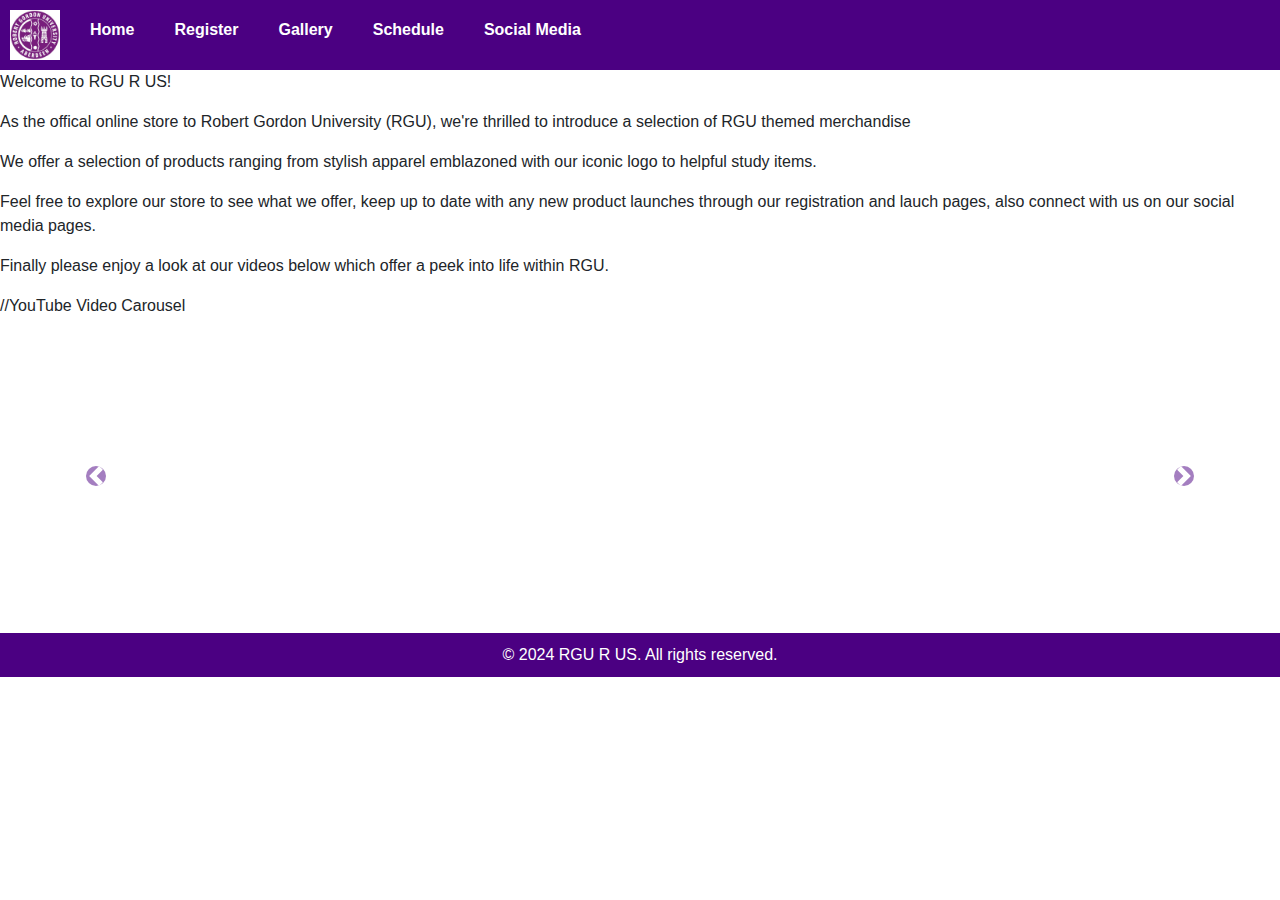
==== index.html @ b5974de4 "Add files via upload" ====
<!DOCTYPE html>
<html lang="en">
<head>
  <meta charset="UTF-8">
  <meta name="viewport" content="width=device-width, initial-scale=1.0">
  <title>RGU R US - Home</title>
  <link rel="stylesheet" href="https://maxcdn.bootstrapcdn.com/bootstrap/4.5.2/css/bootstrap.min.css">
  <link rel="stylesheet" href="styles.css">
    <script src="https://ajax.googleapis.com/ajax/libs/jquery/3.5.1/jquery.min.js"></script>
  <script src="https://cdnjs.cloudflare.com/ajax/libs/popper.js/1.16.0/umd/popper.min.js"></script>
  <script src="https://maxcdn.bootstrapcdn.com/bootstrap/4.5.2/js/bootstrap.min.js"></script>
  <script src="script.js"></script>
</head>
<body class="index">
  <header>
    <img src="images/rgu logo.jpg"  alt="logo" class="logo">
    <nav>
      <ul>
          <li><a href="index.html">Home</a></li>
          <li><a href="Registration_page.html">Register</a></li>
          <li><a href="Product_Gallery.html">Gallery</a></li>
          <li><a href="Launch_schedule.html">Schedule</a></li>
          <li><a href="social_media.html">Social Media</a></li>
      </ul>
    </nav>
  </header>

  <main>
    <p>Welcome to RGU R US!</p>
    <p>As the offical online store to Robert Gordon University (RGU), we're thrilled to introduce a selection of RGU themed merchandise</p>
    <p>We offer a selection of products ranging from stylish apparel emblazoned with our iconic logo to helpful study items. </p>
    <p>Feel free to explore our store to see what we offer, keep up to date with any new product launches through our registration and lauch pages, also connect with us on our social media pages. </p>
    <p></p>
    <p>Finally please enjoy a look at our videos below which offer a peek into life within RGU.</p>

    //YouTube Video Carousel
    <div id="videoCarousel" class="carousel slide" data-ride="carousel">
      <div class="carousel-inner">
        <div class="carousel-item active">
          <div class="embed-responsive embed-responsive-16by9">
<iframe id="video1" class= "embed-responsive-item" width="560" height="315" src="https://www.youtube.com/embed/C6dC-enmWdM?si=H8yicw-ptuBUHlJJenablejapsai=1" title="YouTube video player" frameborder="0" allowfullscreen></iframe>
          </div>
        </div>
        <div class="carousel-item">
          <div class="embed-responsive embed-responsive-16by9">
            <iframe id="video2" class= "embed-responsive-item" width="560" height="315" src="https://www.youtube.com/embed/2ywSybHP0pw?si=bsoxijP8FPT5IVw_enablejapsai=1" title="YouTube video player" frameborder="0" allowfullscreen></iframe>
          </div>
        </div>
        <div class="carousel-item">
          <div class="embed-responsive embed-responsive-16by9">
            <iframe id="video3" class= "embed-responsive-item" width="560" height="315" src="https://www.youtube.com/embed/yZS5U6Jcx9A?si=2Qth0PkPyXk2DYdkenablejsapi=1" title="YouTube video player" frameborder="0" allowfullscreen></iframe>
          </div>
        </div>
      </div>
      <a class="carousel-control-prev" href="#videoCarousel" role="button" data-slide="prev">
        <span class="carousel-control-prev-icon" aria-hidden="true"></span>
        <span class="sr-only">Previous</span>
      </a>
      <a class="carousel-control-next" href="#videoCarousel" role="button" data-slide="next">
        <span class="carousel-control-next-icon" aria-hidden="true"></span>
        <span class="sr-only">Next</span>
      </a>
    </div>
  </main>
  <footer>
    <p>&copy; 2024 RGU R US. All rights reserved.</p>
  </footer>
</body>
</html>
---- styles.css ----
body {
  font-family: Arial, sans-serif;
  margin: 0;
  padding: 0;
  background-size: cover;
  background-position: center;
  background-repeat: no-repeat;
}

.index-page {
  background-image: url('Backgrounds/Main\ campus\ entrance-angle1.jpg');
}

.products-page {
  background-image: url('Backgrounds/deeview\ student\ stor\ \(closed\).jpg');
}

.registration-page {
  background-image: url('Backgrounds/Ishbel\ Gordon\ buikding.jpg');
}

.launch-schedule-page {
  background-image: url('Backgrounds/riverside\ main-far.jpg');
}

.social-media-page {
  background-image: url('Backgrounds/sir\ ian\ wood\ -\ angle\ 2.jpg');
}

header {
  background-color: #4b0082;
  color: white;
  display: flex;
  align-items: center;
  padding: 10px;
}

header img.logo {
  width: 50px;
  height: 50px;
  margin-right: 20px;
}

nav ul {
  list-style: none;
  padding: 0;
  margin: 0;
  display: flex;
}

nav ul li {
  margin-right: 20px;
}

nav ul li a {
  text-decoration: none;
  color: white;
  font-weight: bold;
  padding: 5px 10px;
}

nav ul li a:hover {
  background-color: white;
  color: #4b0082;
  border-radius: 5px;
}

.carousel-inner {
  max-width: 560px;
  margin: 0 auto;
}

.carousel-control-prev-icon,
.carousel-control-next-icon {
  background-color: #4b0082;
  border-radius: 50%;
}

.gallery {
  display: grid;
  grid-template-columns: repeat(3, 1fr);
  gap: 10px;
  padding: 20px;
}

.gallery img {
  width: 100%;
  height: 100%;
  max-height: 200px;
  object-fit: contain;
  transition: transform 0.2s;
}

.gallery img.zoomable:hover {
  transform: scale(1.2);
}

table {
  width: 100%;
  border-collapse: collapse;
}

th, td {
  border: 1px solid #ddd;
  padding: 8px;
  text-align: left;
}

th {
  background-color: #4b0082;
  color: white;
}

ul {
  list-style: none;
  padding: 0;
}

ul li {
  margin-bottom: 10px;
}

a {
  color: #4b0082;
  text-decoration: none;
}

a:hover {
  text-decoration: underline;
}

form {
  background: white;
  padding: 20px;
  border: 1px solid white;
  border-radius: 5px;
  box-shadow: 0 0 10px rgba(0, 0, 0, 0.1);
}

form label {
  display: block;
  margin-bottom: 10px;
  font-weight: bold;
}

form input {
  width: 100%;
  padding: 10px;
  margin-bottom: 20px;
  border: 1px solid #ddd;
  border-radius: 5px;
}

form button {
  width: 100%;
  padding: 10px;
  background-color: #4b0082;
  color: white;
  border: none;
  border-radius: 5px;
  font-weight: bold;
}

form button:hover {
  background-color: #3a0066;
}

footer{
  background-color: #4b0082;
  color: white;
  text-align: center;
  padding: 10px;
  position: relative;
  bottom: 0;
  width: 100%;
  margin-top: auto;
}

footer p {
  margin: 0;
}
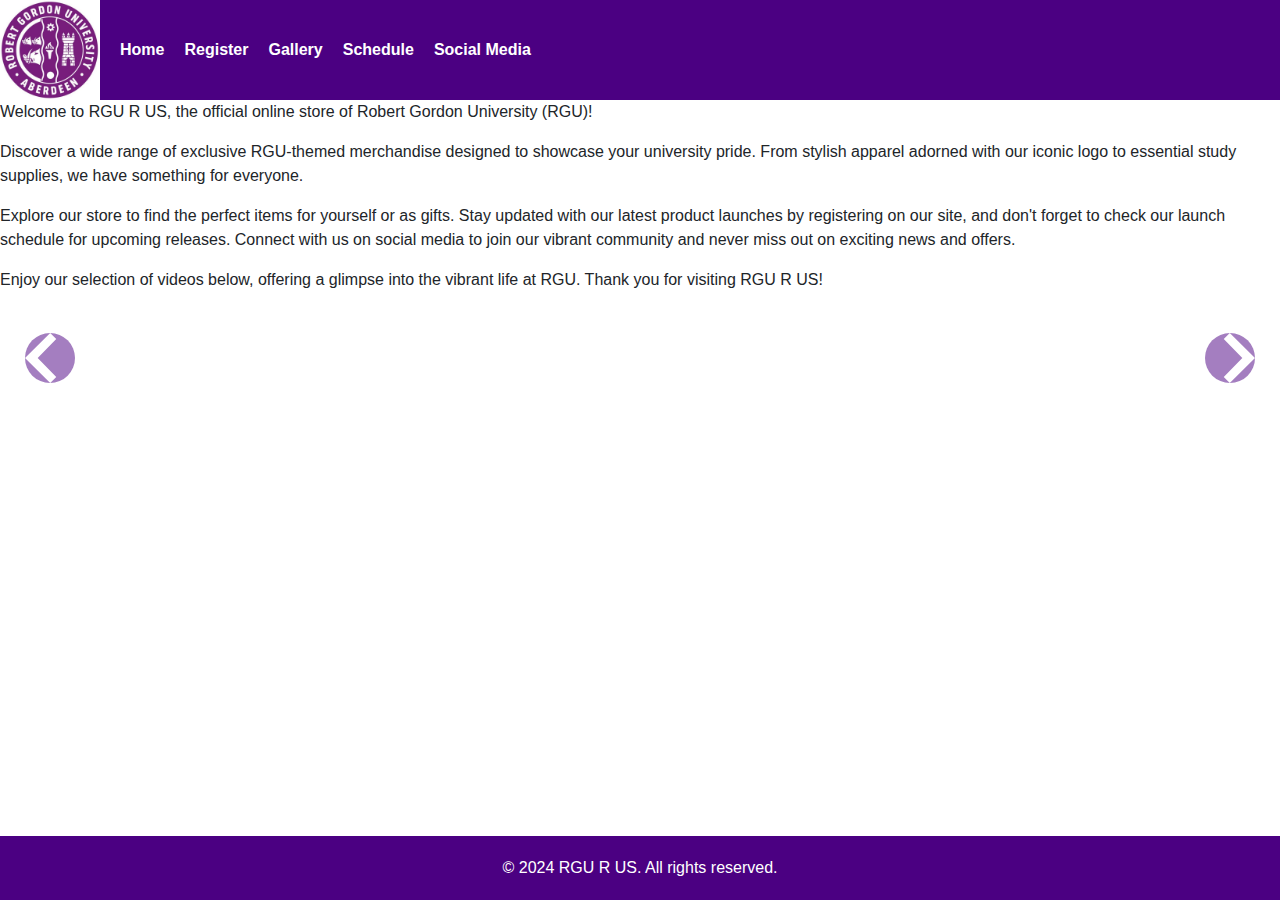
==== commit acec58a0: "Add files via upload" ====
--- a/index.html
+++ b/index.html
@@ -26,14 +26,11 @@
   </header>
 
   <main>
-    <p>Welcome to RGU R US!</p>
-    <p>As the offical online store to Robert Gordon University (RGU), we're thrilled to introduce a selection of RGU themed merchandise</p>
-    <p>We offer a selection of products ranging from stylish apparel emblazoned with our iconic logo to helpful study items. </p>
-    <p>Feel free to explore our store to see what we offer, keep up to date with any new product launches through our registration and lauch pages, also connect with us on our social media pages. </p>
-    <p></p>
-    <p>Finally please enjoy a look at our videos below which offer a peek into life within RGU.</p>
-
-    //YouTube Video Carousel
+    <p>Welcome to RGU R US, the official online store of Robert Gordon University (RGU)!</p>
+    <p>Discover a wide range of exclusive RGU-themed merchandise designed to showcase your university pride. From stylish apparel adorned with our iconic logo to essential study supplies, we have something for everyone.</p>
+    <p>Explore our store to find the perfect items for yourself or as gifts. Stay updated with our latest product launches by registering on our site, and don't forget to check our launch schedule for upcoming releases. Connect with us on social media to join our vibrant community and never miss out on exciting news and offers.</p>
+    <p>Enjoy our selection of videos below, offering a glimpse into the vibrant life at RGU. Thank you for visiting RGU R US!</p>
+    
     <div id="videoCarousel" class="carousel slide" data-ride="carousel">
       <div class="carousel-inner">
         <div class="carousel-item active">
--- a/styles.css
+++ b/styles.css
@@ -5,26 +5,30 @@
   background-size: cover;
   background-position: center;
   background-repeat: no-repeat;
-}
-
-.index-page {
-  background-image: url('Backgrounds/Main\ campus\ entrance-angle1.jpg');
-}
-
-.products-page {
-  background-image: url('Backgrounds/deeview\ student\ stor\ \(closed\).jpg');
-}
-
-.registration-page {
-  background-image: url('Backgrounds/Ishbel\ Gordon\ buikding.jpg');
-}
-
-.launch-schedule-page {
-  background-image: url('Backgrounds/riverside\ main-far.jpg');
-}
-
-.social-media-page {
-  background-image: url('Backgrounds/sir\ ian\ wood\ -\ angle\ 2.jpg');
+  display: flex;
+  flex-direction: column;
+  min-height: 100vh;
+  
+}
+
+body.index {
+  background-image: url('Backgrounds/index.jpg');
+}
+
+body.Product_Gallery {
+  background-image: url('Backgrounds/product.jpg');
+}
+
+body.Registration_page {
+  background-image: url('Backgrounds/registration.jpg');
+}
+
+body.launch {
+  background-image: url('Backgrounds/launch.jpg');
+}
+
+body.social-media {
+  background-image: url('Backgrounds/social.jpg');
 }
 
 header {
@@ -32,12 +36,12 @@
   color: white;
   display: flex;
   align-items: center;
-  padding: 10px;
+  padding:  0px;
 }
 
 header img.logo {
-  width: 50px;
-  height: 50px;
+  width: 100px;
+  height: 100px;
   margin-right: 20px;
 }
 
@@ -56,13 +60,14 @@
   text-decoration: none;
   color: white;
   font-weight: bold;
-  padding: 5px 10px;
+  padding: 0px 0px;
 }
 
 nav ul li a:hover {
   background-color: white;
   color: #4b0082;
-  border-radius: 5px;
+  border-radius: 20px;
+  padding: 15px 15px;
 }
 
 .carousel-inner {
@@ -74,8 +79,23 @@
 .carousel-control-next-icon {
   background-color: #4b0082;
   border-radius: 50%;
-}
-
+  width: 50px;
+  height: 50px;
+}
+
+.carousel-control-prev,
+.carousel-control-next {
+  width: 100px; 
+  height: 100px;
+}
+
+.carousel-control-prev-icon {
+  background-image: url('data:image/svg+xml;charset=UTF8,%3Csvg xmlns="http://www.w3.org/2000/svg" fill="%23fff" viewBox="0 0 8 8"%3E%3Cpath d="M4.03 0L0 4l4.03 4L5 7.03 2.03 4 5 .97z"/%3E%3C/svg%3E');
+}
+
+.carousel-control-next-icon {
+  background-image: url('data:image/svg+xml;charset=UTF8,%3Csvg xmlns="http://www.w3.org/2000/svg" fill="%23fff" viewBox="0 0 8 8"%3E%3Cpath d="M3.97 0L8 4l-4.03 4L3 7.03 5.97 4 3 .97z"/%3E%3C/svg%3E');
+}
 .gallery {
   display: grid;
   grid-template-columns: repeat(3, 1fr);
@@ -92,7 +112,7 @@
 }
 
 .gallery img.zoomable:hover {
-  transform: scale(1.2);
+  transform: scale(1.3);
 }
 
 table {
@@ -117,7 +137,7 @@
 }
 
 ul li {
-  margin-bottom: 10px;
+  margin-bottom: 0px;
 }
 
 a {
@@ -169,8 +189,8 @@
   background-color: #4b0082;
   color: white;
   text-align: center;
-  padding: 10px;
-  position: relative;
+  padding: 20px;
+  position: fixed;
   bottom: 0;
   width: 100%;
   margin-top: auto;
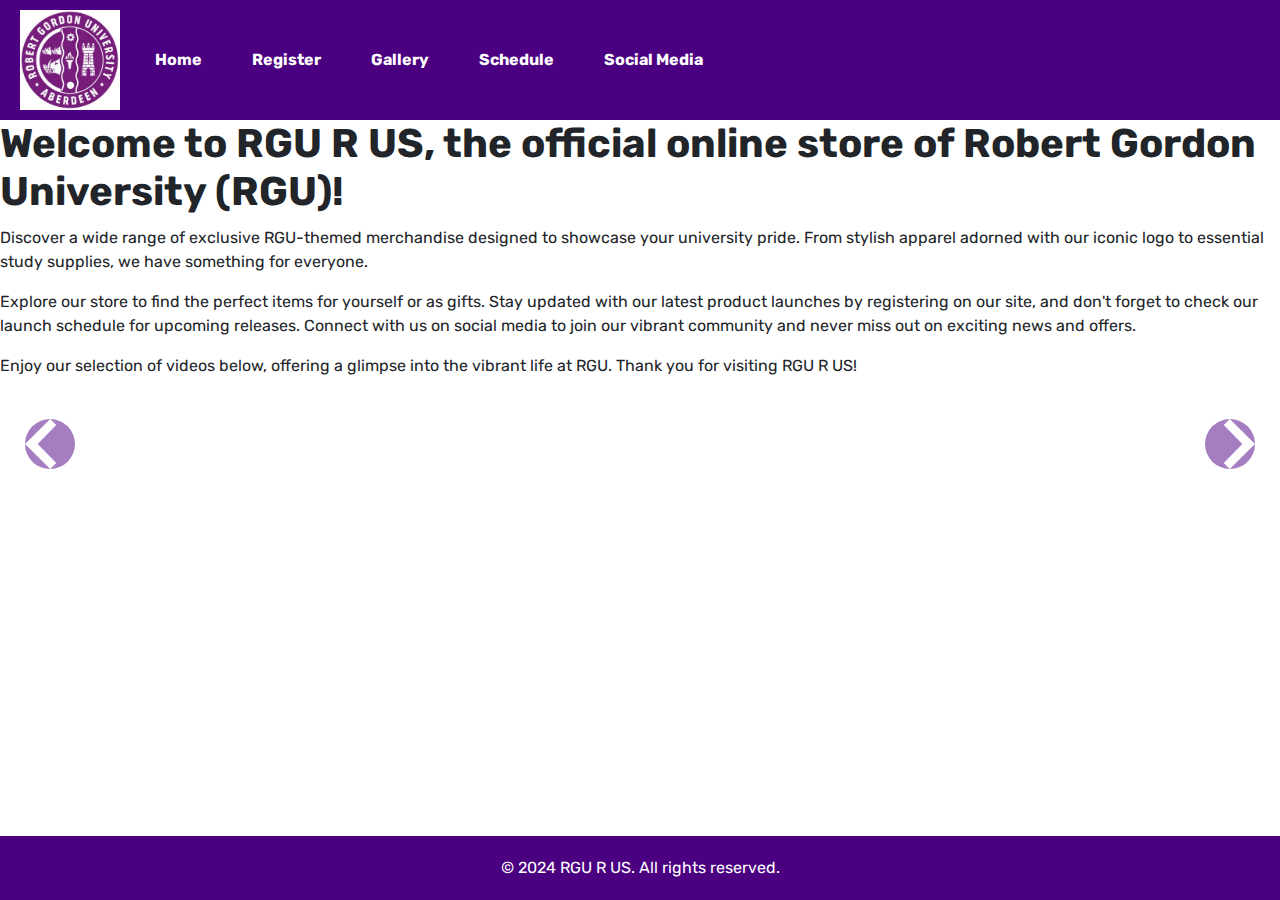
==== commit f8bb3f81: "Add files via upload" ====
--- a/index.html
+++ b/index.html
@@ -26,7 +26,7 @@
   </header>
 
   <main>
-    <p>Welcome to RGU R US, the official online store of Robert Gordon University (RGU)!</p>
+    <h1>Welcome to RGU R US, the official online store of Robert Gordon University (RGU)!</h1>
     <p>Discover a wide range of exclusive RGU-themed merchandise designed to showcase your university pride. From stylish apparel adorned with our iconic logo to essential study supplies, we have something for everyone.</p>
     <p>Explore our store to find the perfect items for yourself or as gifts. Stay updated with our latest product launches by registering on our site, and don't forget to check our launch schedule for upcoming releases. Connect with us on social media to join our vibrant community and never miss out on exciting news and offers.</p>
     <p>Enjoy our selection of videos below, offering a glimpse into the vibrant life at RGU. Thank you for visiting RGU R US!</p>
--- a/styles.css
+++ b/styles.css
@@ -1,5 +1,8 @@
+@import url('https://fonts.googleapis.com/css2?family=Rubik:wght@400;500;700&display=swap');
+
+/* Use Rubik as primary font */
 body {
-  font-family: Arial, sans-serif;
+  font-family: 'Rubik', Arial, sans-serif; 
   margin: 0;
   padding: 0;
   background-size: cover;
@@ -8,9 +11,15 @@
   display: flex;
   flex-direction: column;
   min-height: 100vh;
-  
-}
-
+}
+
+h1 {
+  font-weight: 700;
+  margin-bottom: 10px;
+  font-size: 2.5rem;
+}
+
+/* background images */
 body.index {
   background-image: url('Backgrounds/index.jpg');
 }
@@ -31,12 +40,13 @@
   background-image: url('Backgrounds/social.jpg');
 }
 
+/* Header styles */
 header {
   background-color: #4b0082;
   color: white;
   display: flex;
   align-items: center;
-  padding:  0px;
+  padding: 10px 20px; 
 }
 
 header img.logo {
@@ -45,6 +55,7 @@
   margin-right: 20px;
 }
 
+/* Navigation styles */
 nav ul {
   list-style: none;
   padding: 0;
@@ -60,16 +71,16 @@
   text-decoration: none;
   color: white;
   font-weight: bold;
-  padding: 0px 0px;
+  padding: 10px 15px; 
 }
 
 nav ul li a:hover {
   background-color: white;
   color: #4b0082;
   border-radius: 20px;
-  padding: 15px 15px;
-}
-
+}
+
+/* Carousel styles */
 .carousel-inner {
   max-width: 560px;
   margin: 0 auto;
@@ -85,7 +96,7 @@
 
 .carousel-control-prev,
 .carousel-control-next {
-  width: 100px; 
+  width: 100px;
   height: 100px;
 }
 
@@ -96,6 +107,8 @@
 .carousel-control-next-icon {
   background-image: url('data:image/svg+xml;charset=UTF8,%3Csvg xmlns="http://www.w3.org/2000/svg" fill="%23fff" viewBox="0 0 8 8"%3E%3Cpath d="M3.97 0L8 4l-4.03 4L3 7.03 5.97 4 3 .97z"/%3E%3C/svg%3E');
 }
+
+/* Gallery styles */
 .gallery {
   display: grid;
   grid-template-columns: repeat(3, 1fr);
@@ -112,9 +125,10 @@
 }
 
 .gallery img.zoomable:hover {
-  transform: scale(1.3);
-}
-
+  transform: scale(1.4);
+}
+
+/* Table styles */
 table {
   width: 100%;
   border-collapse: collapse;
@@ -131,6 +145,7 @@
   color: white;
 }
 
+/* List styles */
 ul {
   list-style: none;
   padding: 0;
@@ -140,6 +155,7 @@
   margin-bottom: 0px;
 }
 
+/* Link styles */
 a {
   color: #4b0082;
   text-decoration: none;
@@ -149,6 +165,7 @@
   text-decoration: underline;
 }
 
+/* Form styles */
 form {
   background: white;
   padding: 20px;
@@ -185,7 +202,14 @@
   background-color: #3a0066;
 }
 
-footer{
+/* Open day image styles */
+.open {
+  max-width: 20%; /* Adjusted size */
+  height: auto;
+}
+
+/* Footer styles */
+footer {
   background-color: #4b0082;
   color: white;
   text-align: center;
@@ -198,4 +222,4 @@
 
 footer p {
   margin: 0;
-}+}
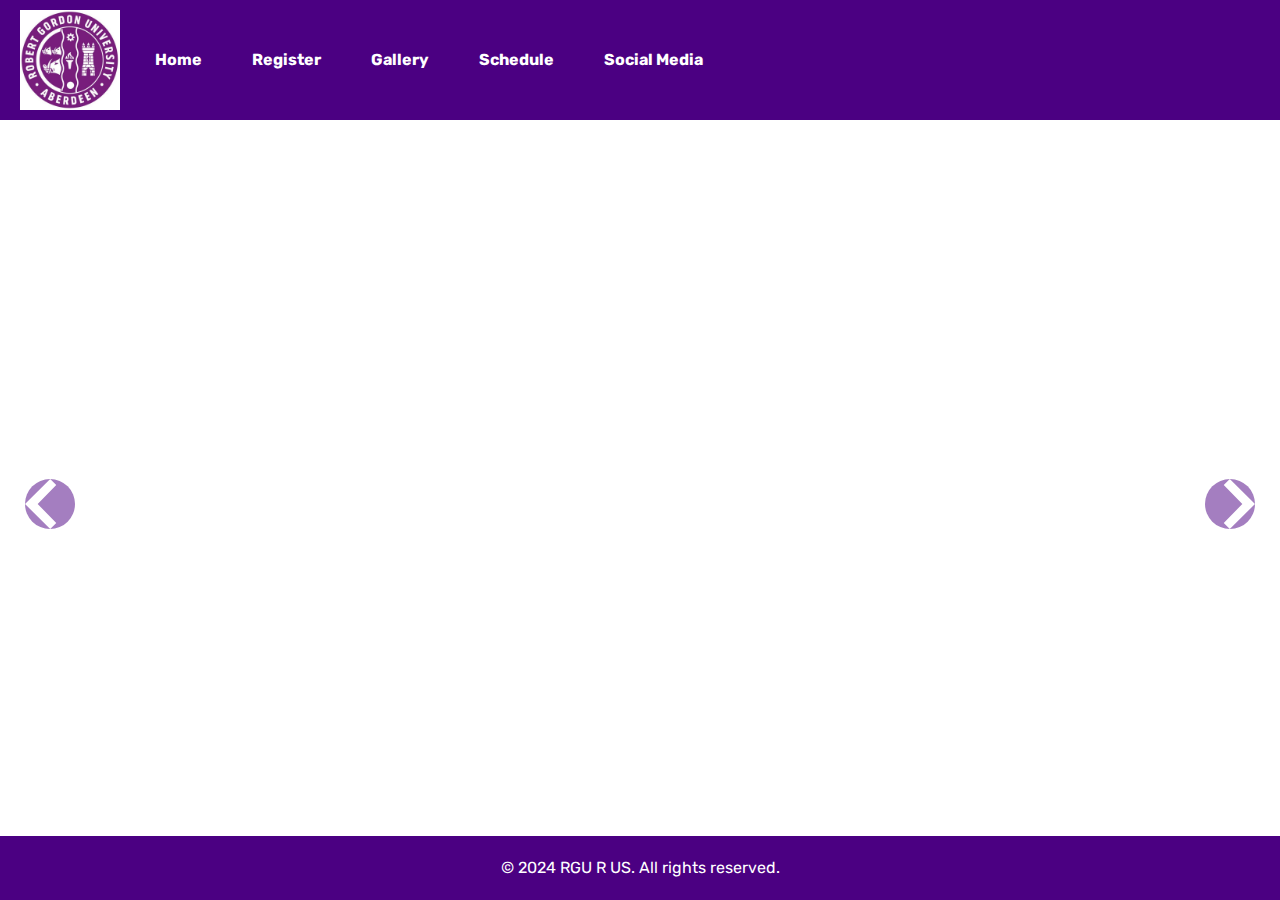
==== commit a34f91f5: "Add files via upload" ====
--- a/index.html
+++ b/index.html
@@ -26,11 +26,12 @@
   </header>
 
   <main>
+    <div class="main-section">
     <h1>Welcome to RGU R US, the official online store of Robert Gordon University (RGU)!</h1>
     <p>Discover a wide range of exclusive RGU-themed merchandise designed to showcase your university pride. From stylish apparel adorned with our iconic logo to essential study supplies, we have something for everyone.</p>
     <p>Explore our store to find the perfect items for yourself or as gifts. Stay updated with our latest product launches by registering on our site, and don't forget to check our launch schedule for upcoming releases. Connect with us on social media to join our vibrant community and never miss out on exciting news and offers.</p>
     <p>Enjoy our selection of videos below, offering a glimpse into the vibrant life at RGU. Thank you for visiting RGU R US!</p>
-    
+    </div>
     <div id="videoCarousel" class="carousel slide" data-ride="carousel">
       <div class="carousel-inner">
         <div class="carousel-item active">
--- a/styles.css
+++ b/styles.css
@@ -11,6 +11,7 @@
   display: flex;
   flex-direction: column;
   min-height: 100vh;
+  color: white;
 }
 
 h1 {
@@ -79,6 +80,12 @@
   color: #4b0082;
   border-radius: 20px;
 }
+.main-section {
+  background-color: rgba(255,255,255,0.1);
+  padding: 20px;
+  border-radius: 10px;
+  margin-bottom:20px;
+}
 
 /* Carousel styles */
 .carousel-inner {
@@ -138,6 +145,8 @@
   border: 1px solid #ddd;
   padding: 8px;
   text-align: left;
+  background-color: white;
+  color: black;
 }
 
 th {
@@ -168,6 +177,7 @@
 /* Form styles */
 form {
   background: white;
+  color:black;
   padding: 20px;
   border: 1px solid white;
   border-radius: 5px;
@@ -204,7 +214,7 @@
 
 /* Open day image styles */
 .open {
-  max-width: 20%; /* Adjusted size */
+  max-width: 100%;
   height: auto;
 }
 
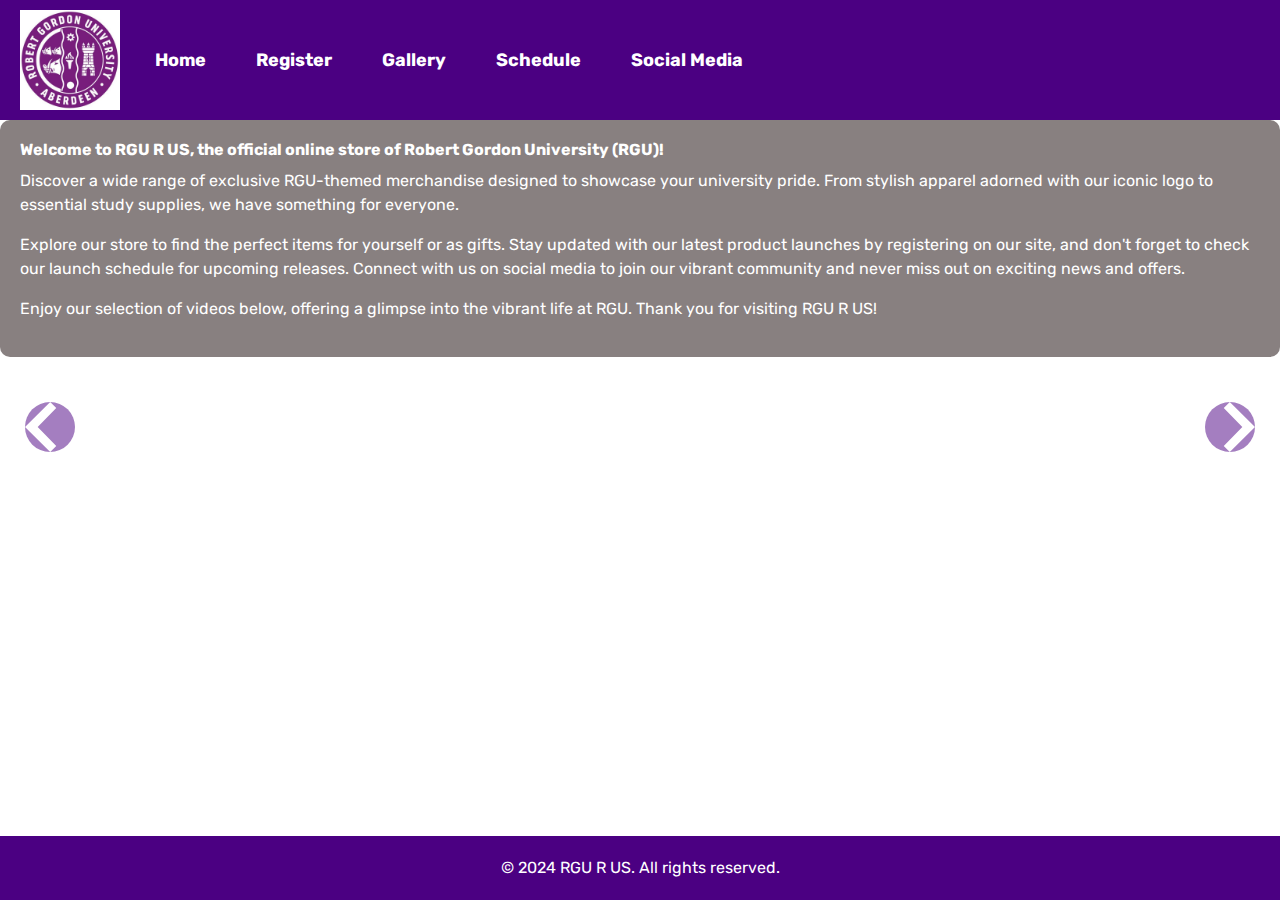
==== commit b8facca2: "Add files via upload" ====
--- a/index.html
+++ b/index.html
@@ -36,17 +36,17 @@
       <div class="carousel-inner">
         <div class="carousel-item active">
           <div class="embed-responsive embed-responsive-16by9">
-<iframe id="video1" class= "embed-responsive-item" width="560" height="315" src="https://www.youtube.com/embed/C6dC-enmWdM?si=H8yicw-ptuBUHlJJenablejapsai=1" title="YouTube video player" frameborder="0" allowfullscreen></iframe>
+<iframe id="video1" class= "embed-responsive-item" width="1120" height="630" src="https://www.youtube.com/embed/C6dC-enmWdM?si=H8yicw-ptuBUHlJJenablejapsai=1" title="YouTube video player" frameborder="0" allowfullscreen></iframe>
           </div>
         </div>
         <div class="carousel-item">
           <div class="embed-responsive embed-responsive-16by9">
-            <iframe id="video2" class= "embed-responsive-item" width="560" height="315" src="https://www.youtube.com/embed/2ywSybHP0pw?si=bsoxijP8FPT5IVw_enablejapsai=1" title="YouTube video player" frameborder="0" allowfullscreen></iframe>
+            <iframe id="video2" class= "embed-responsive-item" width="1120" height="630" src="https://www.youtube.com/embed/2ywSybHP0pw?si=bsoxijP8FPT5IVw_enablejapsai=1" title="YouTube video player" frameborder="0" allowfullscreen></iframe>
           </div>
         </div>
         <div class="carousel-item">
           <div class="embed-responsive embed-responsive-16by9">
-            <iframe id="video3" class= "embed-responsive-item" width="560" height="315" src="https://www.youtube.com/embed/yZS5U6Jcx9A?si=2Qth0PkPyXk2DYdkenablejsapi=1" title="YouTube video player" frameborder="0" allowfullscreen></iframe>
+            <iframe id="video3" class= "embed-responsive-item" width="1120" height="630" src="https://www.youtube.com/embed/yZS5U6Jcx9A?si=2Qth0PkPyXk2DYdkenablejsapi=1" title="YouTube video player" frameborder="0" allowfullscreen></iframe>
           </div>
         </div>
       </div>
--- a/styles.css
+++ b/styles.css
@@ -15,9 +15,9 @@
 }
 
 h1 {
-  font-weight: 700;
+  font-weight: bold;
   margin-bottom: 10px;
-  font-size: 2.5rem;
+  font-size:medium
 }
 
 /* background images */
@@ -72,6 +72,7 @@
   text-decoration: none;
   color: white;
   font-weight: bold;
+  font-size: large;
   padding: 10px 15px; 
 }
 
@@ -81,7 +82,7 @@
   border-radius: 20px;
 }
 .main-section {
-  background-color: rgba(255,255,255,0.1);
+  background-color: rgba(18, 1, 1, 0.5);
   padding: 20px;
   border-radius: 10px;
   margin-bottom:20px;
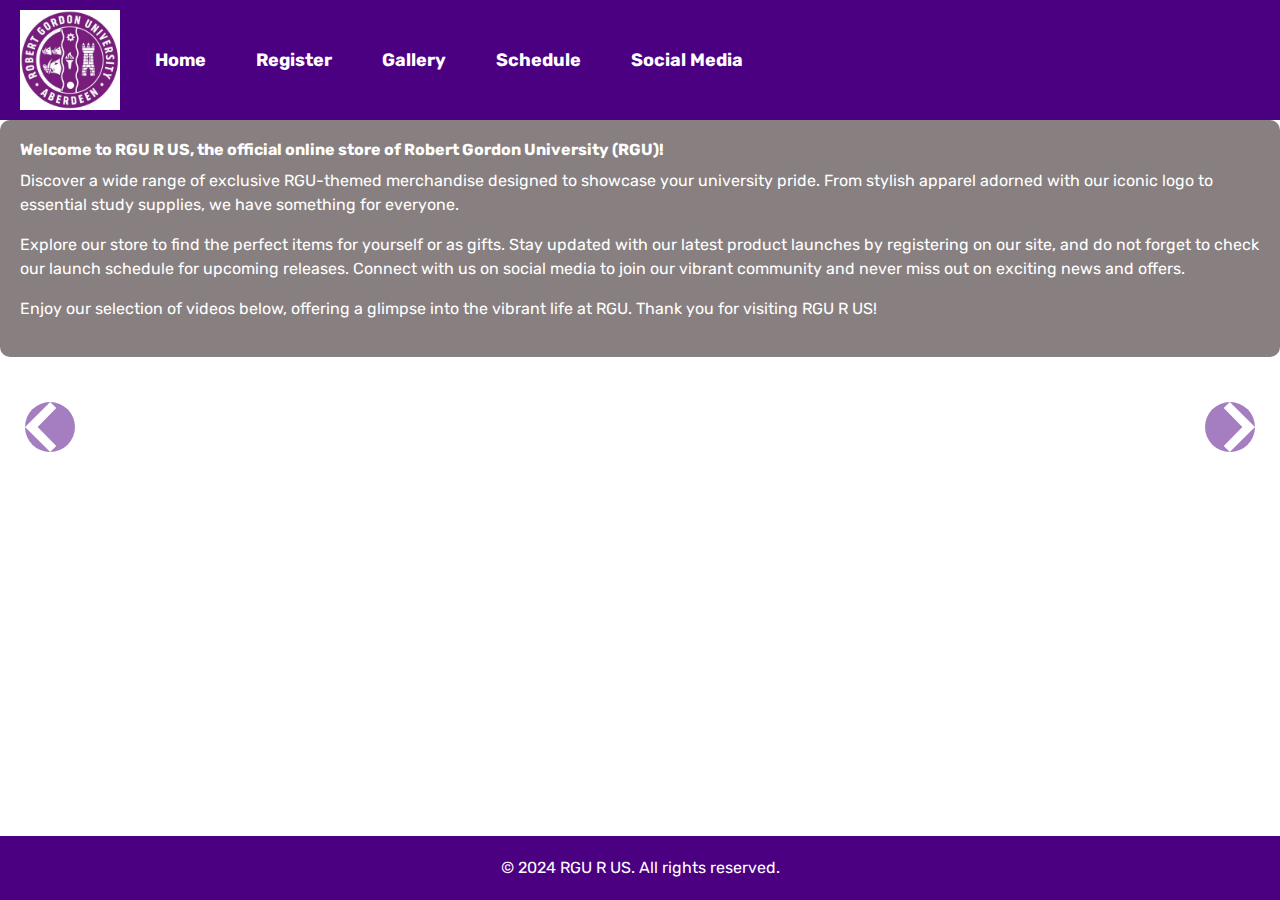
==== commit 29cc3eac: "Add files via upload" ====
--- a/index.html
+++ b/index.html
@@ -29,7 +29,7 @@
     <div class="main-section">
     <h1>Welcome to RGU R US, the official online store of Robert Gordon University (RGU)!</h1>
     <p>Discover a wide range of exclusive RGU-themed merchandise designed to showcase your university pride. From stylish apparel adorned with our iconic logo to essential study supplies, we have something for everyone.</p>
-    <p>Explore our store to find the perfect items for yourself or as gifts. Stay updated with our latest product launches by registering on our site, and don't forget to check our launch schedule for upcoming releases. Connect with us on social media to join our vibrant community and never miss out on exciting news and offers.</p>
+    <p>Explore our store to find the perfect items for yourself or as gifts. Stay updated with our latest product launches by registering on our site, and do not forget to check our launch schedule for upcoming releases. Connect with us on social media to join our vibrant community and never miss out on exciting news and offers.</p>
     <p>Enjoy our selection of videos below, offering a glimpse into the vibrant life at RGU. Thank you for visiting RGU R US!</p>
     </div>
     <div id="videoCarousel" class="carousel slide" data-ride="carousel">
--- a/styles.css
+++ b/styles.css
@@ -167,7 +167,7 @@
 
 /* Link styles */
 a {
-  color: #4b0082;
+  color: #9609fb;
   text-decoration: none;
 }
 
